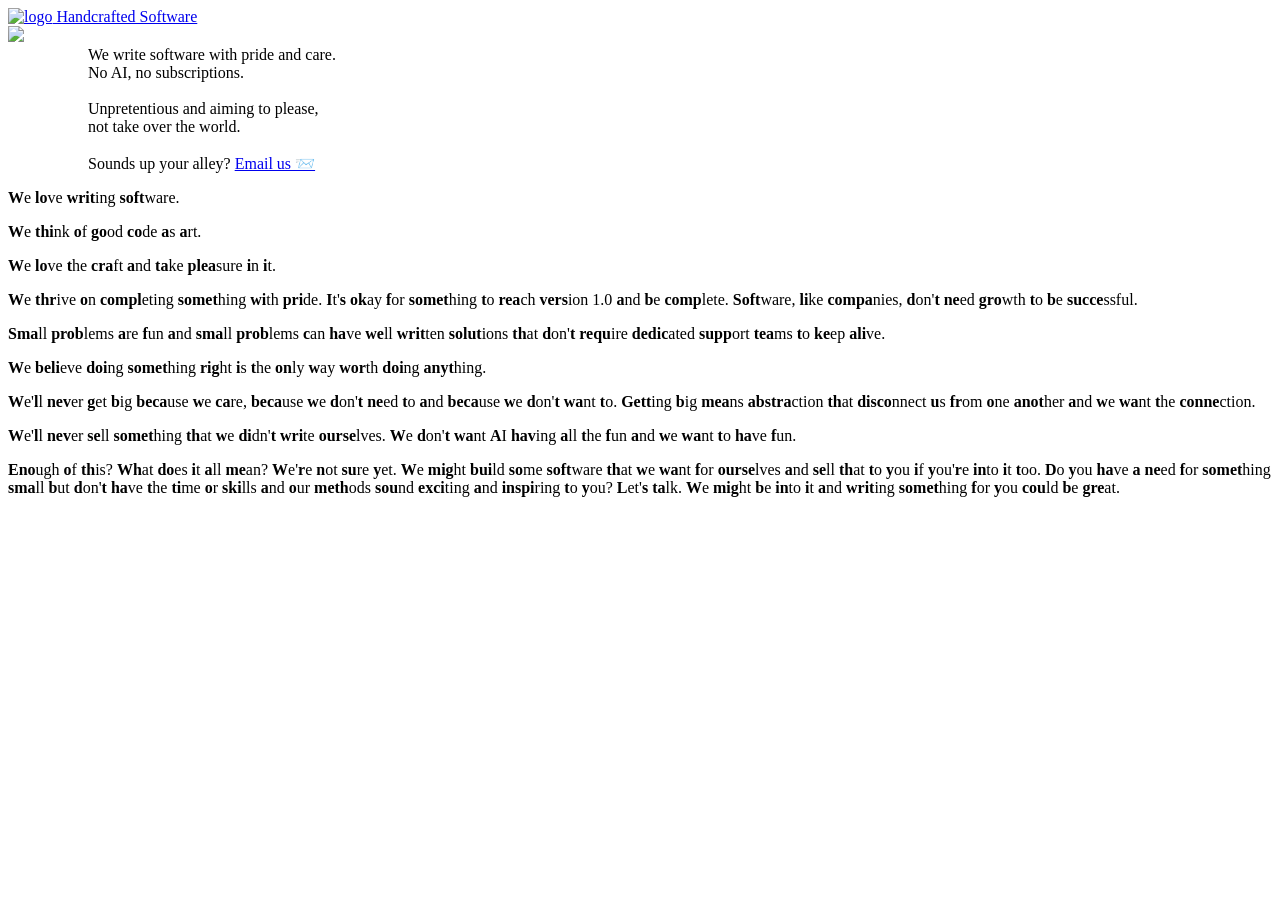
==== public/index.html @ e8d251a6 "Update manifesto" ====
<!DOCTYPE html>
<html lang="en">

<head>
    <meta charset="UTF-8">
    <title></title>
    <meta name="viewport" content="width=device-width, initial-scale=1, shrink-to-fit=no">
    
    <link rel="icon" type="image/png" href="/favicon.ico">
    
    <style>
  :root {
    /* Primary theme color */
    --primary-color: #a0e1ff;
    /* Primary theme text color */
    --primary-text-color: #543631;
    --primary-text-color-over: #000;
    /* Primary theme link color */
    --primary-link-color: #8b4a3f;
    /* Secondary color: the background body color */
    --secondary-color: #fcfaf6;
    --secondary-text-color: #303030;
    /* Highlight text color of table of content */
    --toc-highlight-text-color: #1394d4;
    --toc-background-color: white;
    --code-color: #4a4a4a;
    --code-background-color: white;
    --shadow-color: #ddd;
    /* Font used for headers (h1 & h2) */
    --header-font-family: "Fira Sans", sans-serif;
    /* Font used for text */
    --text-font-family: "Fira Sans", sans-serif;
  }
</style>

    
    <link href="https://fonts.googleapis.com/css?family=Alfa+Slab+One&display=swap" rel="stylesheet">
    <link href="https://fonts.googleapis.com/css?family=Fira+Sans:400,500,600&display=swap" rel="stylesheet">
    
    <link rel="stylesheet" href="/normalize.css">
    <link rel="stylesheet" href="https://handcraftedsoftware.co/juice.css">
    
    <link rel="stylesheet" href="https://handcraftedsoftware.co/carbon.css">
    
</head>

<body>
    

    <header class="pos-absolute" style="background-color: transparent">
        

<a href="https://handcraftedsoftware.co/">
    <div class="logo">
        <img src="https://handcraftedsoftware.co/./plaid.png" alt="logo">
        Handcrafted Software
    </div>
</a>

<nav>
    
    
</nav>

    </header>

    <div class="hero">
        
    <script async defer src="https://buttons.github.io/buttons.js"></script>    

    <div class="image-container">
        <img class="hero-image" style="width: 100%" src="https://handcraftedsoftware.co/handcrafted-software.png">        
    </div>
    <div class="overlay-text">
        <section class="headline">
            We write software with pride and care. <br/>No AI, no subscriptions.<br/><br/>            
            Unpretentious and aiming to please,<br/>not take over the world.<br/><br/>
        </section>
        <section class="contact-action">
            Sounds up your alley? <a href="mailto:alexandre.normand@gmail.com?subject=Handcrafted%20Software">Email us 📨</a>
        </section>        
    </div>    
    <style>
        .hero section {
            padding: 0 5rem;
        }

        @media screen and (max-width: 768px) {
            .hero section {
                padding: 0 2rem;
            }

            .hero-image {
                display: none
            }
        }
    </style>

    </div>

    

    <main>
        


        <div class="content text">
            
<div id="manifesto" class="manifesto">
<p><strong>W</strong>e <strong>lo</strong>ve <strong>writ</strong>ing <strong>soft</strong>ware.</p>
<p><strong>W</strong>e <strong>thi</strong>nk <strong>o</strong>f <strong>go</strong>od <strong>co</strong>de <strong>a</strong>s <strong>a</strong>rt.</p>
<p><strong>W</strong>e <strong>lo</strong>ve <strong>t</strong>he <strong>cra</strong>ft <strong>a</strong>nd <strong>ta</strong>ke <strong>plea</strong>sure <strong>i</strong>n <strong>i</strong>t.</p>
<p><strong>W</strong>e <strong>thr</strong>ive <strong>o</strong>n <strong>compl</strong>eting <strong>somet</strong>hing <strong>wi</strong>th <strong>pri</strong>de. <strong>I</strong>t'<strong>s</strong> <strong>ok</strong>ay <strong>f</strong>or <strong>somet</strong>hing <strong>t</strong>o <strong>rea</strong>ch <strong>vers</strong>ion 1.0 <strong>a</strong>nd <strong>b</strong>e <strong>comp</strong>lete. <strong>Soft</strong>ware, <strong>li</strong>ke <strong>compa</strong>nies, <strong>d</strong>on'<strong>t</strong> <strong>ne</strong>ed <strong>gro</strong>wth <strong>t</strong>o <strong>b</strong>e <strong>succe</strong>ssful.</p>
<p><strong>Sma</strong>ll <strong>prob</strong>lems <strong>a</strong>re <strong>f</strong>un <strong>a</strong>nd <strong>sma</strong>ll <strong>prob</strong>lems <strong>c</strong>an <strong>ha</strong>ve <strong>we</strong>ll <strong>writ</strong>ten <strong>solut</strong>ions <strong>th</strong>at <strong>d</strong>on'<strong>t</strong> <strong>requ</strong>ire <strong>dedic</strong>ated <strong>supp</strong>ort <strong>tea</strong>ms <strong>t</strong>o <strong>ke</strong>ep <strong>ali</strong>ve.</p>
<p><strong>W</strong>e <strong>beli</strong>eve <strong>doi</strong>ng <strong>somet</strong>hing <strong>rig</strong>ht <strong>i</strong>s <strong>t</strong>he <strong>on</strong>ly <strong>w</strong>ay <strong>wor</strong>th <strong>doi</strong>ng <strong>anyt</strong>hing.</p>
<p><strong>W</strong>e'<strong>l</strong>l <strong>nev</strong>er <strong>g</strong>et <strong>b</strong>ig <strong>beca</strong>use <strong>w</strong>e <strong>ca</strong>re, <strong>beca</strong>use <strong>w</strong>e <strong>d</strong>on'<strong>t</strong> <strong>ne</strong>ed <strong>t</strong>o <strong>a</strong>nd <strong>beca</strong>use <strong>w</strong>e <strong>d</strong>on'<strong>t</strong> <strong>wa</strong>nt <strong>t</strong>o.
<strong>Gett</strong>ing <strong>b</strong>ig <strong>mea</strong>ns <strong>abstra</strong>ction <strong>th</strong>at <strong>disco</strong>nnect <strong>u</strong>s <strong>fr</strong>om <strong>o</strong>ne <strong>anot</strong>her <strong>a</strong>nd <strong>w</strong>e <strong>wa</strong>nt <strong>t</strong>he <strong>conne</strong>ction.</p>
<p><strong>W</strong>e'<strong>l</strong>l <strong>nev</strong>er <strong>se</strong>ll <strong>somet</strong>hing <strong>th</strong>at <strong>w</strong>e <strong>di</strong>dn'<strong>t</strong> <strong>wri</strong>te <strong>ourse</strong>lves. <strong>W</strong>e <strong>d</strong>on'<strong>t</strong> <strong>wa</strong>nt <strong>A</strong>I <strong>hav</strong>ing <strong>a</strong>ll <strong>t</strong>he <strong>f</strong>un <strong>a</strong>nd <strong>w</strong>e <strong>wa</strong>nt <strong>t</strong>o <strong>ha</strong>ve <strong>f</strong>un.</p>
<p><strong>Eno</strong>ugh <strong>o</strong>f <strong>th</strong>is? <strong>Wh</strong>at <strong>do</strong>es <strong>i</strong>t <strong>a</strong>ll <strong>me</strong>an? <strong>W</strong>e'<strong>r</strong>e <strong>n</strong>ot <strong>su</strong>re <strong>y</strong>et. <strong>W</strong>e <strong>mig</strong>ht <strong>bui</strong>ld <strong>so</strong>me <strong>soft</strong>ware <strong>th</strong>at <strong>w</strong>e <strong>wa</strong>nt <strong>f</strong>or <strong>ourse</strong>lves <strong>a</strong>nd <strong>se</strong>ll <strong>th</strong>at <strong>t</strong>o <strong>y</strong>ou <strong>i</strong>f <strong>y</strong>ou'<strong>r</strong>e <strong>in</strong>to <strong>i</strong>t <strong>t</strong>oo. <strong>D</strong>o <strong>y</strong>ou <strong>ha</strong>ve <strong>a</strong> <strong>ne</strong>ed <strong>f</strong>or <strong>somet</strong>hing <strong>sma</strong>ll <strong>b</strong>ut <strong>d</strong>on'<strong>t</strong> <strong>ha</strong>ve <strong>t</strong>he <strong>ti</strong>me <strong>o</strong>r <strong>ski</strong>lls <strong>a</strong>nd <strong>o</strong>ur <strong>meth</strong>ods <strong>sou</strong>nd <strong>exci</strong>ting <strong>a</strong>nd <strong>inspi</strong>ring <strong>t</strong>o <strong>y</strong>ou? <strong>L</strong>et'<strong>s</strong> <strong>ta</strong>lk. <strong>W</strong>e <strong>mig</strong>ht <strong>b</strong>e <strong>in</strong>to <strong>i</strong>t <strong>a</strong>nd <strong>writ</strong>ing <strong>somet</strong>hing <strong>f</strong>or <strong>y</strong>ou <strong>cou</strong>ld <strong>b</strong>e <strong>gre</strong>at.</p>

</div>

        </div>

        

    </main>

    

</body>
<script>
    const scrollHandler = entries => {
        // Find the first entry which intersecting and ratio > 0.9 to highlight.
        let entry = entries.find(entry => {
            return entry.isIntersecting && entry.intersectionRatio > 0.9;
        });
        if (!entry) return;

        document.querySelectorAll(".toc a").forEach((item) => {
            item.classList.remove("active");
        });

        // let url = new URL(`#${entry.target.id}`);
        let link = document.querySelector(`.toc a[href$="${decodeURIComponent(`#${entry.target.id}`)}"]`)
        if (link) {
            link.classList.add("active");
            link.scrollIntoView({ behavior: "auto", block: "nearest" });
        }
    };
    // Set -100px root margin to improve highlight experience.
    const observer = new IntersectionObserver(scrollHandler, { threshold: 1 });
    let items = document.querySelectorAll('h1,h2,h3,h4,h5,h6');
    items.forEach(item => observer.observe(item));
</script>

</html>
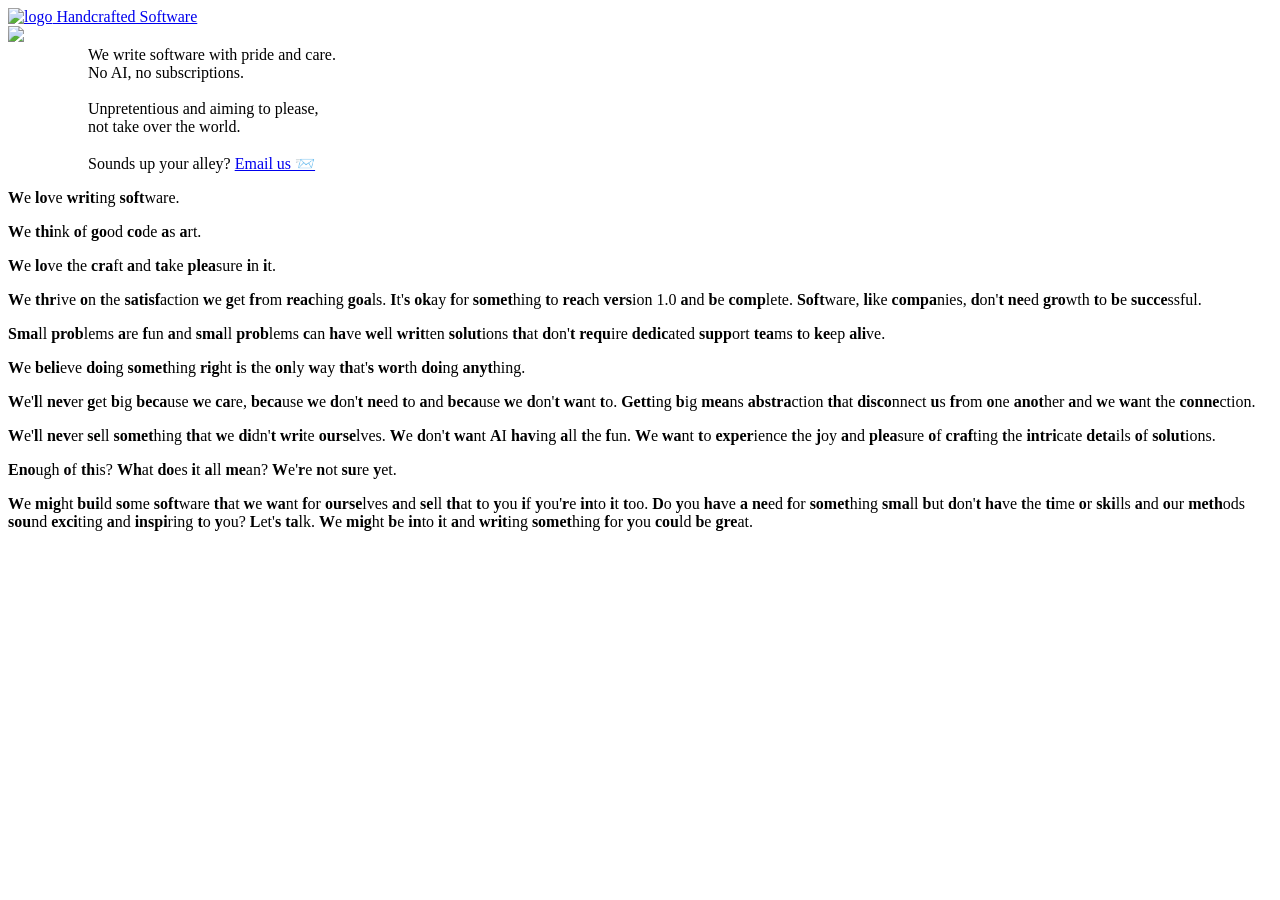
==== commit 8eb98825: "Update content" ====
--- a/public/index.html
+++ b/public/index.html
@@ -6,8 +6,8 @@
     <title></title>
     <meta name="viewport" content="width=device-width, initial-scale=1, shrink-to-fit=no">
     
-    <link rel="icon" type="image/png" href="/favicon.ico">
-    
+<link rel="icon" type="image/x-icon" href="https://handcraftedsoftware.co/favicon.ico">
+
     <style>
   :root {
     /* Primary theme color */
@@ -110,13 +110,14 @@
 <p><strong>W</strong>e <strong>lo</strong>ve <strong>writ</strong>ing <strong>soft</strong>ware.</p>
 <p><strong>W</strong>e <strong>thi</strong>nk <strong>o</strong>f <strong>go</strong>od <strong>co</strong>de <strong>a</strong>s <strong>a</strong>rt.</p>
 <p><strong>W</strong>e <strong>lo</strong>ve <strong>t</strong>he <strong>cra</strong>ft <strong>a</strong>nd <strong>ta</strong>ke <strong>plea</strong>sure <strong>i</strong>n <strong>i</strong>t.</p>
-<p><strong>W</strong>e <strong>thr</strong>ive <strong>o</strong>n <strong>compl</strong>eting <strong>somet</strong>hing <strong>wi</strong>th <strong>pri</strong>de. <strong>I</strong>t'<strong>s</strong> <strong>ok</strong>ay <strong>f</strong>or <strong>somet</strong>hing <strong>t</strong>o <strong>rea</strong>ch <strong>vers</strong>ion 1.0 <strong>a</strong>nd <strong>b</strong>e <strong>comp</strong>lete. <strong>Soft</strong>ware, <strong>li</strong>ke <strong>compa</strong>nies, <strong>d</strong>on'<strong>t</strong> <strong>ne</strong>ed <strong>gro</strong>wth <strong>t</strong>o <strong>b</strong>e <strong>succe</strong>ssful.</p>
+<p><strong>W</strong>e <strong>thr</strong>ive <strong>o</strong>n <strong>t</strong>he <strong>satisf</strong>action <strong>w</strong>e <strong>g</strong>et <strong>fr</strong>om <strong>reac</strong>hing <strong>goa</strong>ls. <strong>I</strong>t'<strong>s</strong> <strong>ok</strong>ay <strong>f</strong>or <strong>somet</strong>hing <strong>t</strong>o <strong>rea</strong>ch <strong>vers</strong>ion 1.0 <strong>a</strong>nd <strong>b</strong>e <strong>comp</strong>lete. <strong>Soft</strong>ware, <strong>li</strong>ke <strong>compa</strong>nies, <strong>d</strong>on'<strong>t</strong> <strong>ne</strong>ed <strong>gro</strong>wth <strong>t</strong>o <strong>b</strong>e <strong>succe</strong>ssful.</p>
 <p><strong>Sma</strong>ll <strong>prob</strong>lems <strong>a</strong>re <strong>f</strong>un <strong>a</strong>nd <strong>sma</strong>ll <strong>prob</strong>lems <strong>c</strong>an <strong>ha</strong>ve <strong>we</strong>ll <strong>writ</strong>ten <strong>solut</strong>ions <strong>th</strong>at <strong>d</strong>on'<strong>t</strong> <strong>requ</strong>ire <strong>dedic</strong>ated <strong>supp</strong>ort <strong>tea</strong>ms <strong>t</strong>o <strong>ke</strong>ep <strong>ali</strong>ve.</p>
-<p><strong>W</strong>e <strong>beli</strong>eve <strong>doi</strong>ng <strong>somet</strong>hing <strong>rig</strong>ht <strong>i</strong>s <strong>t</strong>he <strong>on</strong>ly <strong>w</strong>ay <strong>wor</strong>th <strong>doi</strong>ng <strong>anyt</strong>hing.</p>
+<p><strong>W</strong>e <strong>beli</strong>eve <strong>doi</strong>ng <strong>somet</strong>hing <strong>rig</strong>ht <strong>i</strong>s <strong>t</strong>he <strong>on</strong>ly <strong>w</strong>ay <strong>th</strong>at'<strong>s</strong> <strong>wor</strong>th <strong>doi</strong>ng <strong>anyt</strong>hing.</p>
 <p><strong>W</strong>e'<strong>l</strong>l <strong>nev</strong>er <strong>g</strong>et <strong>b</strong>ig <strong>beca</strong>use <strong>w</strong>e <strong>ca</strong>re, <strong>beca</strong>use <strong>w</strong>e <strong>d</strong>on'<strong>t</strong> <strong>ne</strong>ed <strong>t</strong>o <strong>a</strong>nd <strong>beca</strong>use <strong>w</strong>e <strong>d</strong>on'<strong>t</strong> <strong>wa</strong>nt <strong>t</strong>o.
 <strong>Gett</strong>ing <strong>b</strong>ig <strong>mea</strong>ns <strong>abstra</strong>ction <strong>th</strong>at <strong>disco</strong>nnect <strong>u</strong>s <strong>fr</strong>om <strong>o</strong>ne <strong>anot</strong>her <strong>a</strong>nd <strong>w</strong>e <strong>wa</strong>nt <strong>t</strong>he <strong>conne</strong>ction.</p>
-<p><strong>W</strong>e'<strong>l</strong>l <strong>nev</strong>er <strong>se</strong>ll <strong>somet</strong>hing <strong>th</strong>at <strong>w</strong>e <strong>di</strong>dn'<strong>t</strong> <strong>wri</strong>te <strong>ourse</strong>lves. <strong>W</strong>e <strong>d</strong>on'<strong>t</strong> <strong>wa</strong>nt <strong>A</strong>I <strong>hav</strong>ing <strong>a</strong>ll <strong>t</strong>he <strong>f</strong>un <strong>a</strong>nd <strong>w</strong>e <strong>wa</strong>nt <strong>t</strong>o <strong>ha</strong>ve <strong>f</strong>un.</p>
-<p><strong>Eno</strong>ugh <strong>o</strong>f <strong>th</strong>is? <strong>Wh</strong>at <strong>do</strong>es <strong>i</strong>t <strong>a</strong>ll <strong>me</strong>an? <strong>W</strong>e'<strong>r</strong>e <strong>n</strong>ot <strong>su</strong>re <strong>y</strong>et. <strong>W</strong>e <strong>mig</strong>ht <strong>bui</strong>ld <strong>so</strong>me <strong>soft</strong>ware <strong>th</strong>at <strong>w</strong>e <strong>wa</strong>nt <strong>f</strong>or <strong>ourse</strong>lves <strong>a</strong>nd <strong>se</strong>ll <strong>th</strong>at <strong>t</strong>o <strong>y</strong>ou <strong>i</strong>f <strong>y</strong>ou'<strong>r</strong>e <strong>in</strong>to <strong>i</strong>t <strong>t</strong>oo. <strong>D</strong>o <strong>y</strong>ou <strong>ha</strong>ve <strong>a</strong> <strong>ne</strong>ed <strong>f</strong>or <strong>somet</strong>hing <strong>sma</strong>ll <strong>b</strong>ut <strong>d</strong>on'<strong>t</strong> <strong>ha</strong>ve <strong>t</strong>he <strong>ti</strong>me <strong>o</strong>r <strong>ski</strong>lls <strong>a</strong>nd <strong>o</strong>ur <strong>meth</strong>ods <strong>sou</strong>nd <strong>exci</strong>ting <strong>a</strong>nd <strong>inspi</strong>ring <strong>t</strong>o <strong>y</strong>ou? <strong>L</strong>et'<strong>s</strong> <strong>ta</strong>lk. <strong>W</strong>e <strong>mig</strong>ht <strong>b</strong>e <strong>in</strong>to <strong>i</strong>t <strong>a</strong>nd <strong>writ</strong>ing <strong>somet</strong>hing <strong>f</strong>or <strong>y</strong>ou <strong>cou</strong>ld <strong>b</strong>e <strong>gre</strong>at.</p>
+<p><strong>W</strong>e'<strong>l</strong>l <strong>nev</strong>er <strong>se</strong>ll <strong>somet</strong>hing <strong>th</strong>at <strong>w</strong>e <strong>di</strong>dn'<strong>t</strong> <strong>wri</strong>te <strong>ourse</strong>lves. <strong>W</strong>e <strong>d</strong>on'<strong>t</strong> <strong>wa</strong>nt <strong>A</strong>I <strong>hav</strong>ing <strong>a</strong>ll <strong>t</strong>he <strong>f</strong>un. <strong>W</strong>e <strong>wa</strong>nt <strong>t</strong>o <strong>exper</strong>ience <strong>t</strong>he <strong>j</strong>oy <strong>a</strong>nd <strong>plea</strong>sure <strong>o</strong>f <strong>craf</strong>ting <strong>t</strong>he <strong>intri</strong>cate <strong>deta</strong>ils <strong>o</strong>f <strong>solut</strong>ions.</p>
+<p><strong>Eno</strong>ugh <strong>o</strong>f <strong>th</strong>is? <strong>Wh</strong>at <strong>do</strong>es <strong>i</strong>t <strong>a</strong>ll <strong>me</strong>an? <strong>W</strong>e'<strong>r</strong>e <strong>n</strong>ot <strong>su</strong>re <strong>y</strong>et.</p>
+<p><strong>W</strong>e <strong>mig</strong>ht <strong>bui</strong>ld <strong>so</strong>me <strong>soft</strong>ware <strong>th</strong>at <strong>w</strong>e <strong>wa</strong>nt <strong>f</strong>or <strong>ourse</strong>lves <strong>a</strong>nd <strong>se</strong>ll <strong>th</strong>at <strong>t</strong>o <strong>y</strong>ou <strong>i</strong>f <strong>y</strong>ou'<strong>r</strong>e <strong>in</strong>to <strong>i</strong>t <strong>t</strong>oo. <strong>D</strong>o <strong>y</strong>ou <strong>ha</strong>ve <strong>a</strong> <strong>ne</strong>ed <strong>f</strong>or <strong>somet</strong>hing <strong>sma</strong>ll <strong>b</strong>ut <strong>d</strong>on'<strong>t</strong> <strong>ha</strong>ve <strong>t</strong>he <strong>ti</strong>me <strong>o</strong>r <strong>ski</strong>lls <strong>a</strong>nd <strong>o</strong>ur <strong>meth</strong>ods <strong>sou</strong>nd <strong>exci</strong>ting <strong>a</strong>nd <strong>inspi</strong>ring <strong>t</strong>o <strong>y</strong>ou? <strong>L</strong>et'<strong>s</strong> <strong>ta</strong>lk. <strong>W</strong>e <strong>mig</strong>ht <strong>b</strong>e <strong>in</strong>to <strong>i</strong>t <strong>a</strong>nd <strong>writ</strong>ing <strong>somet</strong>hing <strong>f</strong>or <strong>y</strong>ou <strong>cou</strong>ld <strong>b</strong>e <strong>gre</strong>at.</p>
 
 </div>
 
